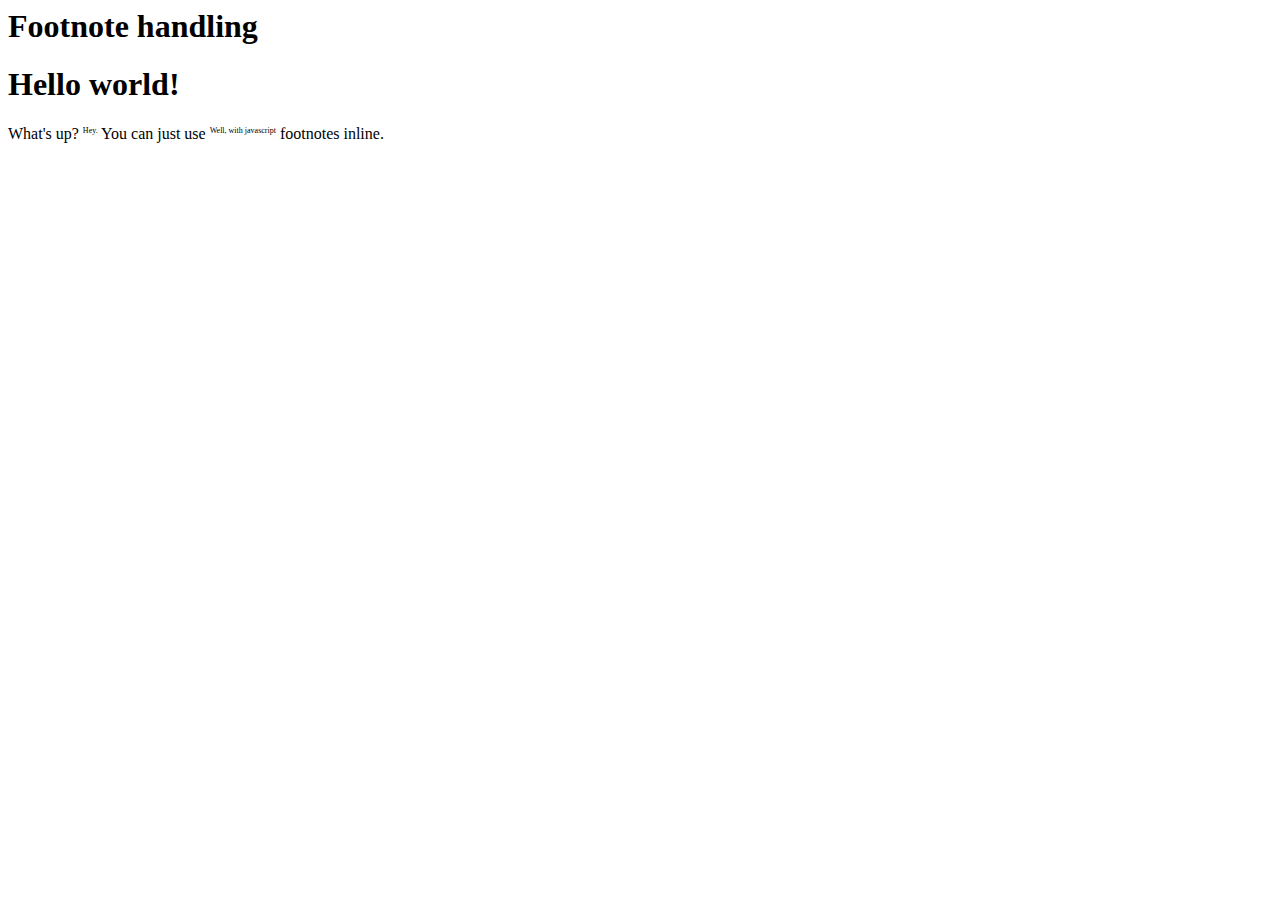
==== footnote.html @ c7d2b610 "Initial commit" ====
<html>
<head>
<script src="http://ajax.aspnetcdn.com/ajax/jquery/jquery-1.5.js" type="text/javascript"></script>  
<script src="footnote.js" type="text/javascript"></script>  
<link rel="stylesheet" href="footnote.css" />

</head>

<body>

<h1>Footnote handling</h1>
<div class="fn-document">
<h1>Hello world!</h1>

What's up? <span class="footnote">Hey.</span> You can just use <span class="footnote">Well, with javascript</span> footnotes inline.

</div>

</html>
---- footnote.css ----
.footnote
{
	vertical-align: super;
	font-size: 50%;
}

a.footnote, a.fn-anchor
{
	background-color: #eef;
	color: inherit;
	text-decoration: none;
}

.fn-holder
{
	margin-top: 2em;
	border-top: 1px #000 solid;
	padding-top: 10px;
}
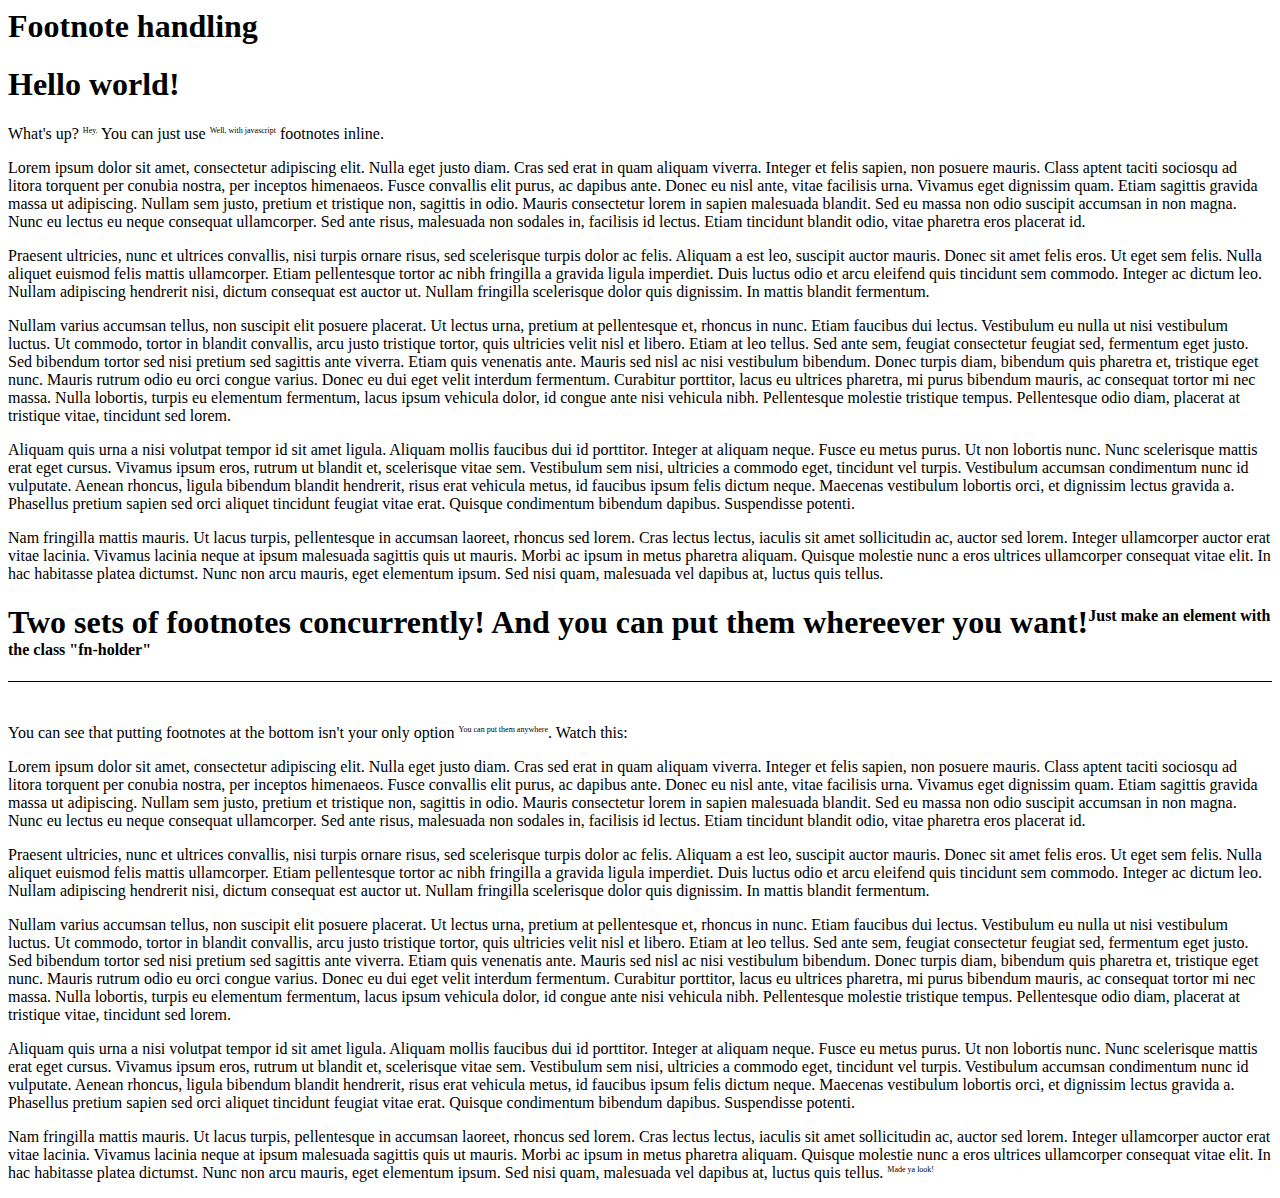
==== commit df2383da: "Now actually working, still trying to finish corrected jump-back behavior." ====
--- a/footnote.html
+++ b/footnote.html
@@ -14,6 +14,36 @@
 
 What's up? <span class="footnote">Hey.</span> You can just use <span class="footnote">Well, with javascript</span> footnotes inline.
 
+<p>
+Lorem ipsum dolor sit amet, consectetur adipiscing elit. Nulla eget justo diam. Cras sed erat in quam aliquam viverra. Integer et felis sapien, non posuere mauris. Class aptent taciti sociosqu ad litora torquent per conubia nostra, per inceptos himenaeos. Fusce convallis elit purus, ac dapibus ante. Donec eu nisl ante, vitae facilisis urna. Vivamus eget dignissim quam. Etiam sagittis gravida massa ut adipiscing. Nullam sem justo, pretium et tristique non, sagittis in odio. Mauris consectetur lorem in sapien malesuada blandit. Sed eu massa non odio suscipit accumsan in non magna. Nunc eu lectus eu neque consequat ullamcorper. Sed ante risus, malesuada non sodales in, facilisis id lectus. Etiam tincidunt blandit odio, vitae pharetra eros placerat id.
+</p><p>
+Praesent ultricies, nunc et ultrices convallis, nisi turpis ornare risus, sed scelerisque turpis dolor ac felis. Aliquam a est leo, suscipit auctor mauris. Donec sit amet felis eros. Ut eget sem felis. Nulla aliquet euismod felis mattis ullamcorper. Etiam pellentesque tortor ac nibh fringilla a gravida ligula imperdiet. Duis luctus odio et arcu eleifend quis tincidunt sem commodo. Integer ac dictum leo. Nullam adipiscing hendrerit nisi, dictum consequat est auctor ut. Nullam fringilla scelerisque dolor quis dignissim. In mattis blandit fermentum.
+</p><p>
+Nullam varius accumsan tellus, non suscipit elit posuere placerat. Ut lectus urna, pretium at pellentesque et, rhoncus in nunc. Etiam faucibus dui lectus. Vestibulum eu nulla ut nisi vestibulum luctus. Ut commodo, tortor in blandit convallis, arcu justo tristique tortor, quis ultricies velit nisl et libero. Etiam at leo tellus. Sed ante sem, feugiat consectetur feugiat sed, fermentum eget justo. Sed bibendum tortor sed nisi pretium sed sagittis ante viverra. Etiam quis venenatis ante. Mauris sed nisl ac nisi vestibulum bibendum. Donec turpis diam, bibendum quis pharetra et, tristique eget nunc. Mauris rutrum odio eu orci congue varius. Donec eu dui eget velit interdum fermentum. Curabitur porttitor, lacus eu ultrices pharetra, mi purus bibendum mauris, ac consequat tortor mi nec massa. Nulla lobortis, turpis eu elementum fermentum, lacus ipsum vehicula dolor, id congue ante nisi vehicula nibh. Pellentesque molestie tristique tempus. Pellentesque odio diam, placerat at tristique vitae, tincidunt sed lorem.
+</p><p>
+Aliquam quis urna a nisi volutpat tempor id sit amet ligula. Aliquam mollis faucibus dui id porttitor. Integer at aliquam neque. Fusce eu metus purus. Ut non lobortis nunc. Nunc scelerisque mattis erat eget cursus. Vivamus ipsum eros, rutrum ut blandit et, scelerisque vitae sem. Vestibulum sem nisi, ultricies a commodo eget, tincidunt vel turpis. Vestibulum accumsan condimentum nunc id vulputate. Aenean rhoncus, ligula bibendum blandit hendrerit, risus erat vehicula metus, id faucibus ipsum felis dictum neque. Maecenas vestibulum lobortis orci, et dignissim lectus gravida a. Phasellus pretium sapien sed orci aliquet tincidunt feugiat vitae erat. Quisque condimentum bibendum dapibus. Suspendisse potenti.
+</p><p>
+Nam fringilla mattis mauris. Ut lacus turpis, pellentesque in accumsan laoreet, rhoncus sed lorem. Cras lectus lectus, iaculis sit amet sollicitudin ac, auctor sed lorem. Integer ullamcorper auctor erat vitae lacinia. Vivamus lacinia neque at ipsum malesuada sagittis quis ut mauris. Morbi ac ipsum in metus pharetra aliquam. Quisque molestie nunc a eros ultrices ullamcorper consequat vitae elit. In hac habitasse platea dictumst. Nunc non arcu mauris, eget elementum ipsum. Sed nisi quam, malesuada vel dapibus at, luctus quis tellus.
+</p>
+
 </div>
 
+
+<div class="fn-document">
+<h1>Two sets of footnotes concurrently! And you can put them whereever you want!<span class="footnote">Just make an element with the class "fn-holder"</span></h1>
+<div class="fn-holder" style="padding-bottom: 2em; margin-top: 1em" ></div>
+
+You can see that putting footnotes at the bottom isn't your only option <span class="footnote">You can put them anywhere</span>. Watch this:
+
+<p>
+Lorem ipsum dolor sit amet, consectetur adipiscing elit. Nulla eget justo diam. Cras sed erat in quam aliquam viverra. Integer et felis sapien, non posuere mauris. Class aptent taciti sociosqu ad litora torquent per conubia nostra, per inceptos himenaeos. Fusce convallis elit purus, ac dapibus ante. Donec eu nisl ante, vitae facilisis urna. Vivamus eget dignissim quam. Etiam sagittis gravida massa ut adipiscing. Nullam sem justo, pretium et tristique non, sagittis in odio. Mauris consectetur lorem in sapien malesuada blandit. Sed eu massa non odio suscipit accumsan in non magna. Nunc eu lectus eu neque consequat ullamcorper. Sed ante risus, malesuada non sodales in, facilisis id lectus. Etiam tincidunt blandit odio, vitae pharetra eros placerat id.
+</p><p>
+Praesent ultricies, nunc et ultrices convallis, nisi turpis ornare risus, sed scelerisque turpis dolor ac felis. Aliquam a est leo, suscipit auctor mauris. Donec sit amet felis eros. Ut eget sem felis. Nulla aliquet euismod felis mattis ullamcorper. Etiam pellentesque tortor ac nibh fringilla a gravida ligula imperdiet. Duis luctus odio et arcu eleifend quis tincidunt sem commodo. Integer ac dictum leo. Nullam adipiscing hendrerit nisi, dictum consequat est auctor ut. Nullam fringilla scelerisque dolor quis dignissim. In mattis blandit fermentum.
+</p><p>
+Nullam varius accumsan tellus, non suscipit elit posuere placerat. Ut lectus urna, pretium at pellentesque et, rhoncus in nunc. Etiam faucibus dui lectus. Vestibulum eu nulla ut nisi vestibulum luctus. Ut commodo, tortor in blandit convallis, arcu justo tristique tortor, quis ultricies velit nisl et libero. Etiam at leo tellus. Sed ante sem, feugiat consectetur feugiat sed, fermentum eget justo. Sed bibendum tortor sed nisi pretium sed sagittis ante viverra. Etiam quis venenatis ante. Mauris sed nisl ac nisi vestibulum bibendum. Donec turpis diam, bibendum quis pharetra et, tristique eget nunc. Mauris rutrum odio eu orci congue varius. Donec eu dui eget velit interdum fermentum. Curabitur porttitor, lacus eu ultrices pharetra, mi purus bibendum mauris, ac consequat tortor mi nec massa. Nulla lobortis, turpis eu elementum fermentum, lacus ipsum vehicula dolor, id congue ante nisi vehicula nibh. Pellentesque molestie tristique tempus. Pellentesque odio diam, placerat at tristique vitae, tincidunt sed lorem.
+</p><p>
+Aliquam quis urna a nisi volutpat tempor id sit amet ligula. Aliquam mollis faucibus dui id porttitor. Integer at aliquam neque. Fusce eu metus purus. Ut non lobortis nunc. Nunc scelerisque mattis erat eget cursus. Vivamus ipsum eros, rutrum ut blandit et, scelerisque vitae sem. Vestibulum sem nisi, ultricies a commodo eget, tincidunt vel turpis. Vestibulum accumsan condimentum nunc id vulputate. Aenean rhoncus, ligula bibendum blandit hendrerit, risus erat vehicula metus, id faucibus ipsum felis dictum neque. Maecenas vestibulum lobortis orci, et dignissim lectus gravida a. Phasellus pretium sapien sed orci aliquet tincidunt feugiat vitae erat. Quisque condimentum bibendum dapibus. Suspendisse potenti.
+</p><p>
+Nam fringilla mattis mauris. Ut lacus turpis, pellentesque in accumsan laoreet, rhoncus sed lorem. Cras lectus lectus, iaculis sit amet sollicitudin ac, auctor sed lorem. Integer ullamcorper auctor erat vitae lacinia. Vivamus lacinia neque at ipsum malesuada sagittis quis ut mauris. Morbi ac ipsum in metus pharetra aliquam. Quisque molestie nunc a eros ultrices ullamcorper consequat vitae elit. In hac habitasse platea dictumst. Nunc non arcu mauris, eget elementum ipsum. Sed nisi quam, malesuada vel dapibus at, luctus quis tellus.
+<span class="footnote">Made ya look!</span></p>
 </html>
